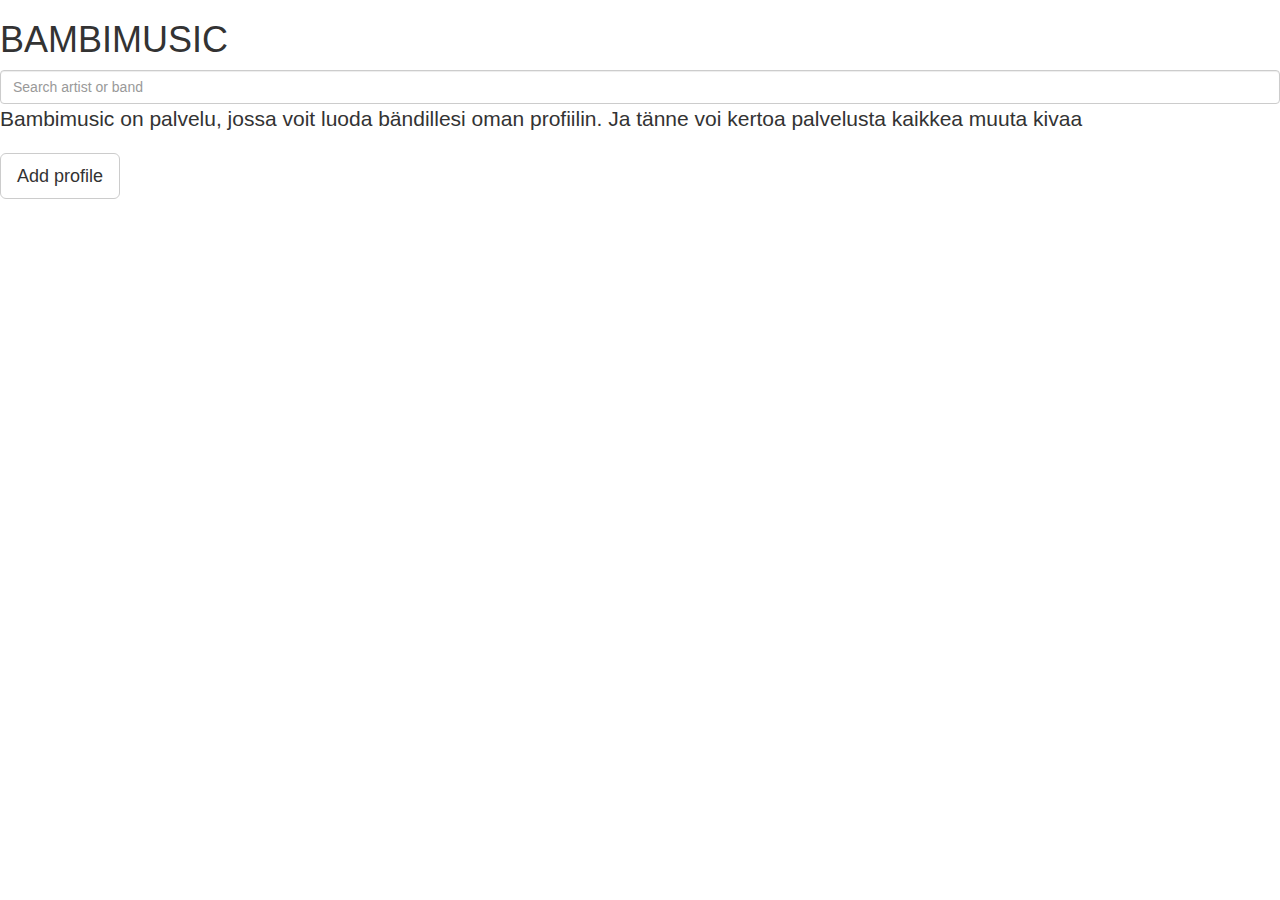
==== templates/index.html @ 52ae2ba2 "tweetit pysyvät mukana scrollatessa" ====
<!DOCTYPE html>
<html>
<head>
<meta charset="UTF-8">
<meta name="viewport" content="width=device-width, initial-scale=1">
<title>Bambimusiikki</title>
<link rel="stylesheet" href="https://maxcdn.bootstrapcdn.com/bootstrap/3.3.7/css/bootstrap.min.css" integrity="sha384-BVYiiSIFeK1dGmJRAkycuHAHRg32OmUcww7on3RYdg4Va+PmSTsz/K68vbdEjh4u" crossorigin="anonymous">
<link rel="stylesheet" type="text/css" href={{ url_for('static', filename='index.css') }} />
<script src="https://maxcdn.bootstrapcdn.com/bootstrap/3.3.7/js/bootstrap.min.js" integrity="sha384-Tc5IQib027qvyjSMfHjOMaLkfuWVxZxUPnCJA7l2mCWNIpG9mGCD8wGNIcPD7Txa" crossorigin="anonymous"></script>
</head>

<body>

  <header><h1>BAMBIMUSIC</h1></header>

<!--  <div class="container">

      <div class="inner cover">
        <p class="lead">Bambimusic on palvelu, jossa voit luoda bändillesi profiilin.</p>
        <p class="lead">
          <a href="#" class="btn btn-lg btn-default">Add profile</a>
        </p>
      </div>


    </div>

</body>
-->

<div class="site-wrapper">

  <div class="site-wrapper-inner">

    <div class="cover-container">

      <div class="masthead clearfix">
        <div class="inner">
          <nav>
            <ul class="nav masthead-nav">
              <li><input type="search" class="form-control" placeholder="Search artist or band"></li>
            </ul>
          </nav>
        </div>
      </div>

      <div class="inner cover">
        <p class="lead">Bambimusic on palvelu, jossa voit luoda bändillesi oman profiilin. Ja tänne voi kertoa palvelusta kaikkea muuta kivaa</p>
        <p class="lead">
          <a href="#" class="btn btn-lg btn-default">Add profile</a>
        </p>
      </div>

    </div>

  </div>

</div>
</html>
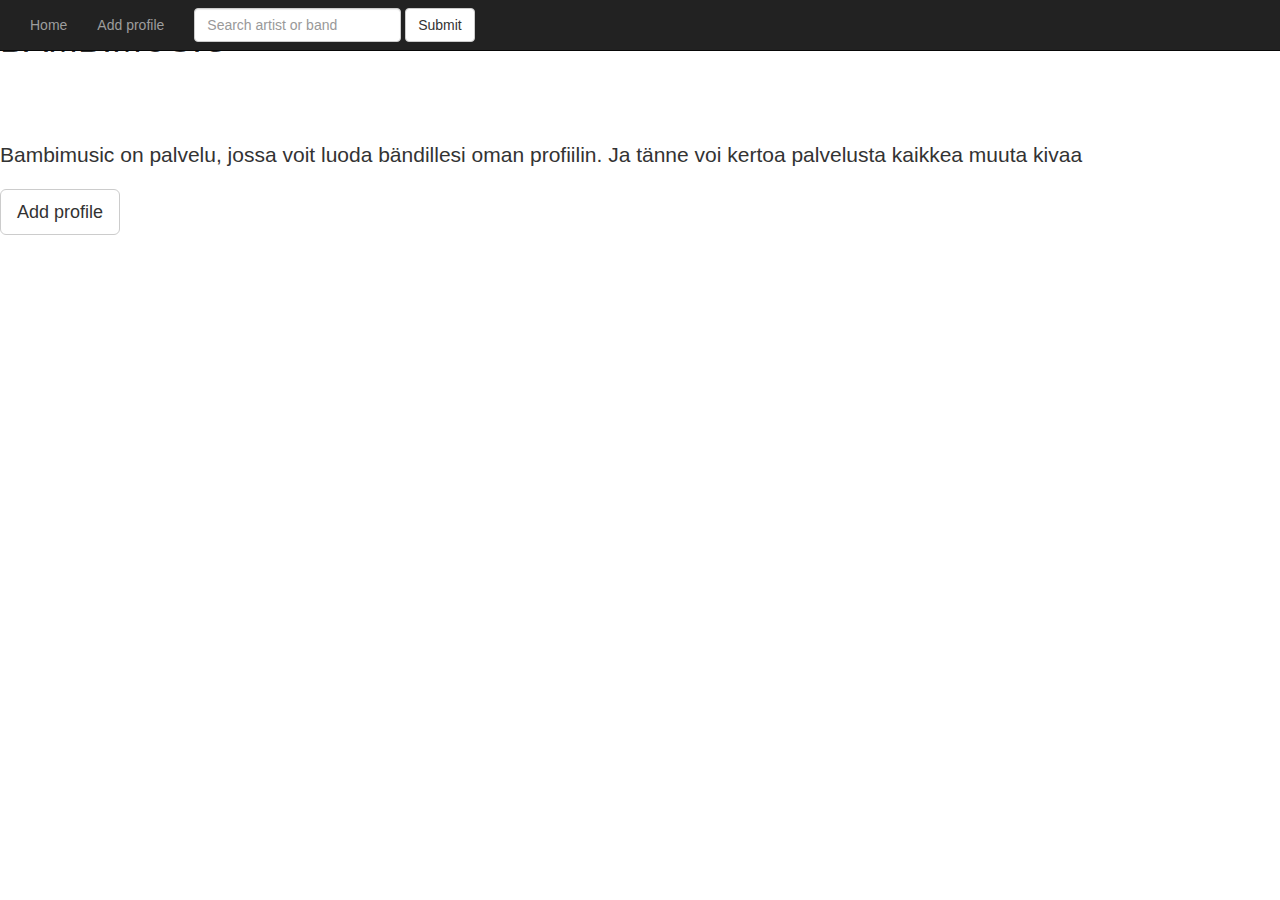
==== commit 6e419f5d: "navbar tehty" ====
--- a/templates/index.html
+++ b/templates/index.html
@@ -13,36 +13,31 @@
 
   <header><h1>BAMBIMUSIC</h1></header>
 
-<!--  <div class="container">
-
-      <div class="inner cover">
-        <p class="lead">Bambimusic on palvelu, jossa voit luoda bändillesi profiilin.</p>
-        <p class="lead">
-          <a href="#" class="btn btn-lg btn-default">Add profile</a>
-        </p>
-      </div>
-
-
+  <div class="container">
+    <div class="navbar">
+      <nav class="navbar navbar-inverse navbar-fixed-top">
+         <div class="container-fluid">
+    <!-- Collect the nav links, forms, and other content for toggling -->
+            <ul class="nav navbar-nav">
+              <li><a href="#">Home</a></li>
+              <li><a href="#">Add profile</a></li>
+            </ul>
+            <form class="navbar-form navbar-left">
+              <div class="form-group">
+                <input type="text" class="form-control" placeholder="Search artist or band">
+              </div>
+              <button type="submit" class="btn btn-default">Submit</button>
+            </form>
+          </div>
+      </nav>
     </div>
-
-</body>
--->
+  </div>
 
 <div class="site-wrapper">
 
   <div class="site-wrapper-inner">
 
     <div class="cover-container">
-
-      <div class="masthead clearfix">
-        <div class="inner">
-          <nav>
-            <ul class="nav masthead-nav">
-              <li><input type="search" class="form-control" placeholder="Search artist or band"></li>
-            </ul>
-          </nav>
-        </div>
-      </div>
 
       <div class="inner cover">
         <p class="lead">Bambimusic on palvelu, jossa voit luoda bändillesi oman profiilin. Ja tänne voi kertoa palvelusta kaikkea muuta kivaa</p>
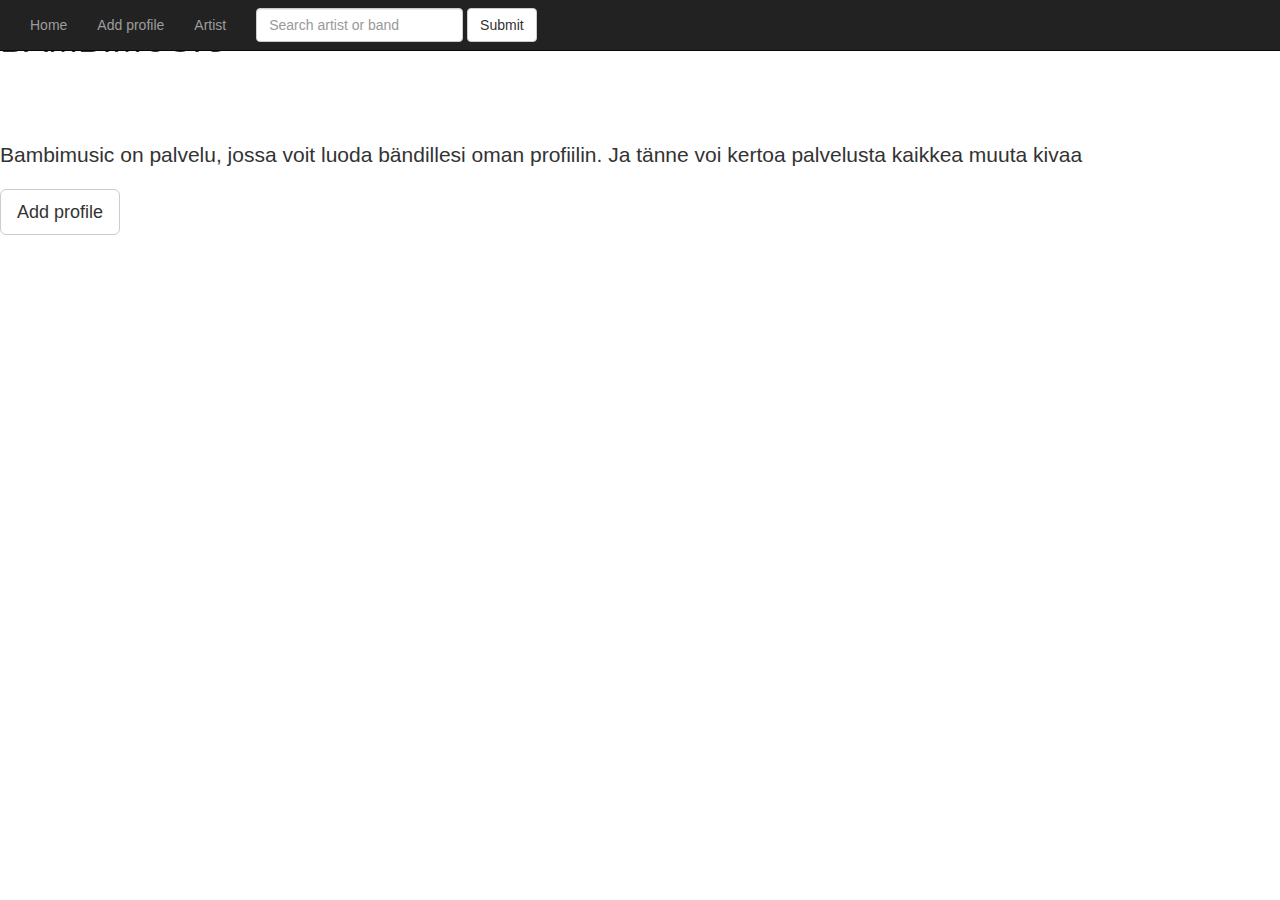
==== commit 08ed6157: "pienia muutoksia" ====
--- a/templates/index.html
+++ b/templates/index.html
@@ -19,8 +19,9 @@
          <div class="container-fluid">
     <!-- Collect the nav links, forms, and other content for toggling -->
             <ul class="nav navbar-nav">
-              <li><a href="#">Home</a></li>
-              <li><a href="#">Add profile</a></li>
+              <li><a href="/">Home</a></li>
+              <li><a href="/add">Add profile</a></li>
+              <li><a href="/artist">Artist</a></li>
             </ul>
             <form class="navbar-form navbar-left">
               <div class="form-group">
@@ -42,7 +43,7 @@
       <div class="inner cover">
         <p class="lead">Bambimusic on palvelu, jossa voit luoda bändillesi oman profiilin. Ja tänne voi kertoa palvelusta kaikkea muuta kivaa</p>
         <p class="lead">
-          <a href="#" class="btn btn-lg btn-default">Add profile</a>
+          <a href="/add" class="btn btn-lg btn-default">Add profile</a>
         </p>
       </div>
 
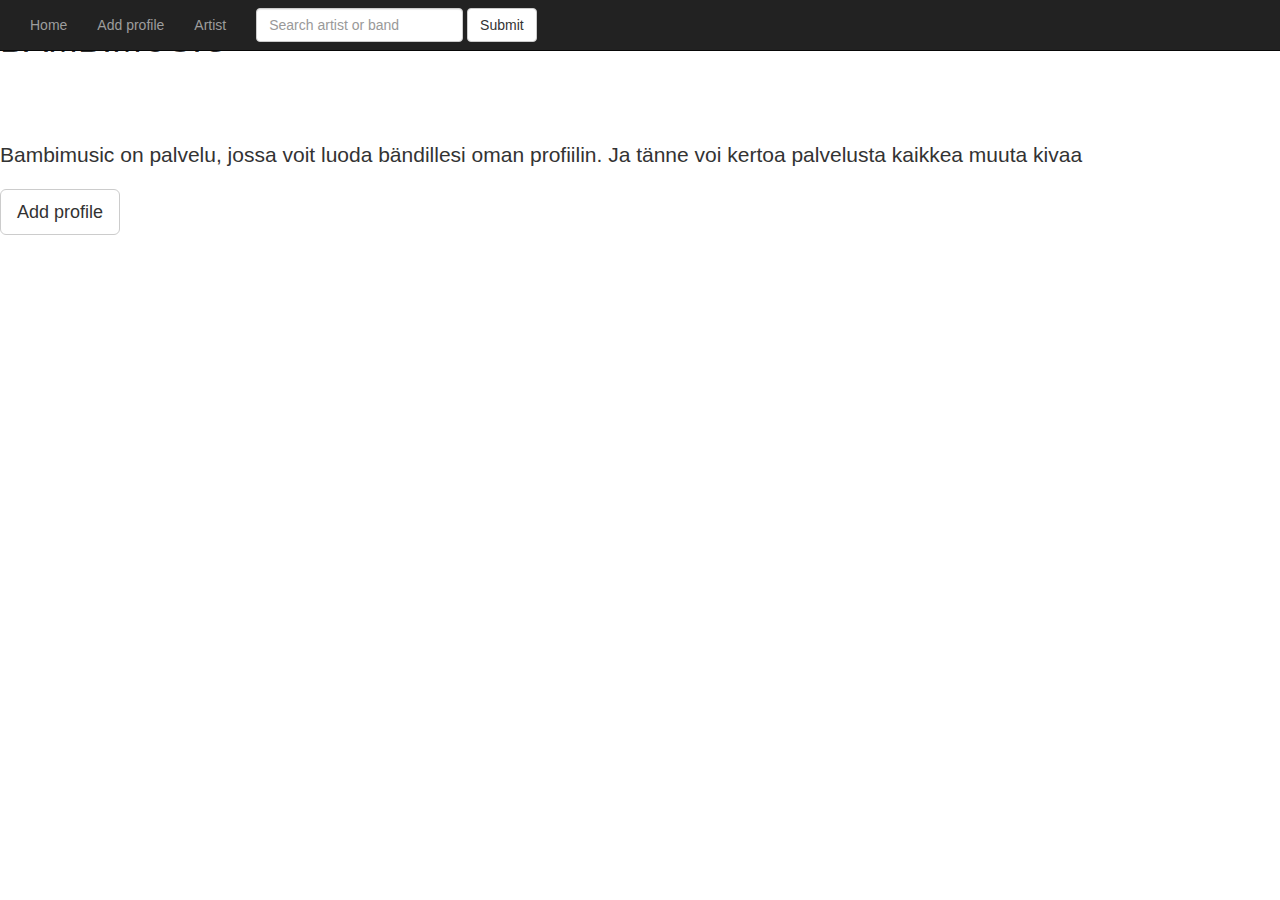
==== commit b7fbd593: "mobiiliulkoasun hiomista" ====
--- a/templates/index.html
+++ b/templates/index.html
@@ -6,6 +6,7 @@
 <title>Bambimusiikki</title>
 <link rel="stylesheet" href="https://maxcdn.bootstrapcdn.com/bootstrap/3.3.7/css/bootstrap.min.css" integrity="sha384-BVYiiSIFeK1dGmJRAkycuHAHRg32OmUcww7on3RYdg4Va+PmSTsz/K68vbdEjh4u" crossorigin="anonymous">
 <link rel="stylesheet" type="text/css" href={{ url_for('static', filename='index.css') }} />
+<script src="https://ajax.googleapis.com/ajax/libs/jquery/3.1.1/jquery.min.js"></script>
 <script src="https://maxcdn.bootstrapcdn.com/bootstrap/3.3.7/js/bootstrap.min.js" integrity="sha384-Tc5IQib027qvyjSMfHjOMaLkfuWVxZxUPnCJA7l2mCWNIpG9mGCD8wGNIcPD7Txa" crossorigin="anonymous"></script>
 </head>
 
@@ -18,6 +19,16 @@
       <nav class="navbar navbar-inverse navbar-fixed-top">
          <div class="container-fluid">
     <!-- Collect the nav links, forms, and other content for toggling -->
+            <div class="navbar-header">
+              <button type="button" id ="navbar-toggle" class="navbar-toggle collapsed" data-toggle="collapse" data-target="#bs-example-navbar-collapse-1" aria-expanded="false">
+                <span class="sr-only">Toggle navigation</span>
+                <span class="icon-bar"></span>
+                <span class="icon-bar"></span>
+                <span class="icon-bar"></span>
+              </button>
+          </div>
+
+           <div class="collapse navbar-collapse" id="bs-example-navbar-collapse-1">
             <ul class="nav navbar-nav">
               <li><a href="/">Home</a></li>
               <li><a href="/add">Add profile</a></li>
@@ -29,6 +40,7 @@
               </div>
               <button type="submit" class="btn btn-default">Submit</button>
             </form>
+            </div>
           </div>
       </nav>
     </div>
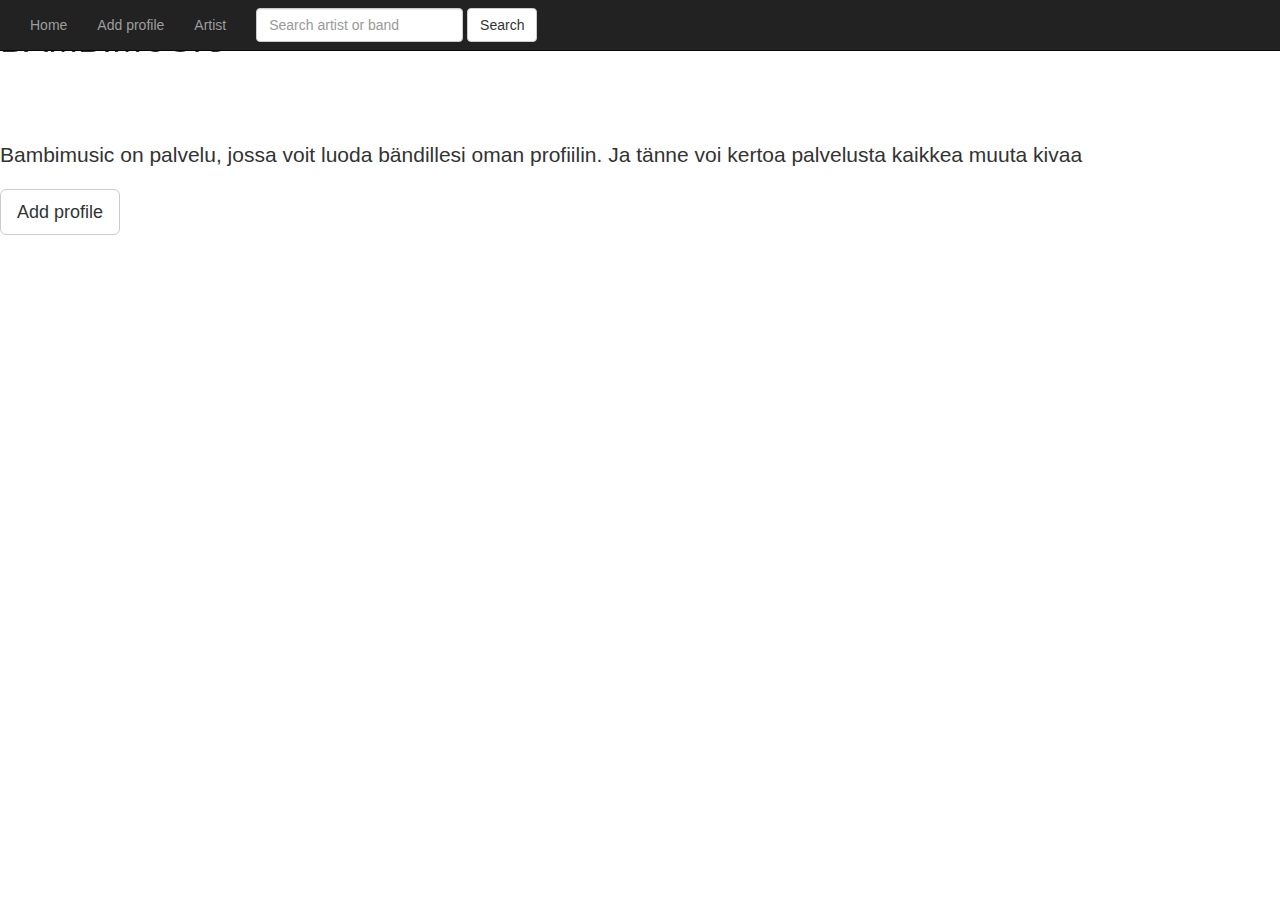
==== commit 09c6b417: "Haun prototyyppi, Links osion poistaminen, mockupdata muokkauksia" ====
--- a/templates/index.html
+++ b/templates/index.html
@@ -36,9 +36,9 @@
             </ul>
             <form class="navbar-form navbar-left">
               <div class="form-group">
-                <input type="text" class="form-control" placeholder="Search artist or band">
+                <input type="text" class="form-control" id="searchInput" placeholder="Search artist or band">
               </div>
-              <button type="submit" class="btn btn-default">Submit</button>
+              <button type="button" id="searchButton" class="btn btn-default">Search</button>
             </form>
             </div>
           </div>
@@ -64,4 +64,7 @@
   </div>
 
 </div>
+
+<script src="static/search.js"></script>
+</body>
 </html>
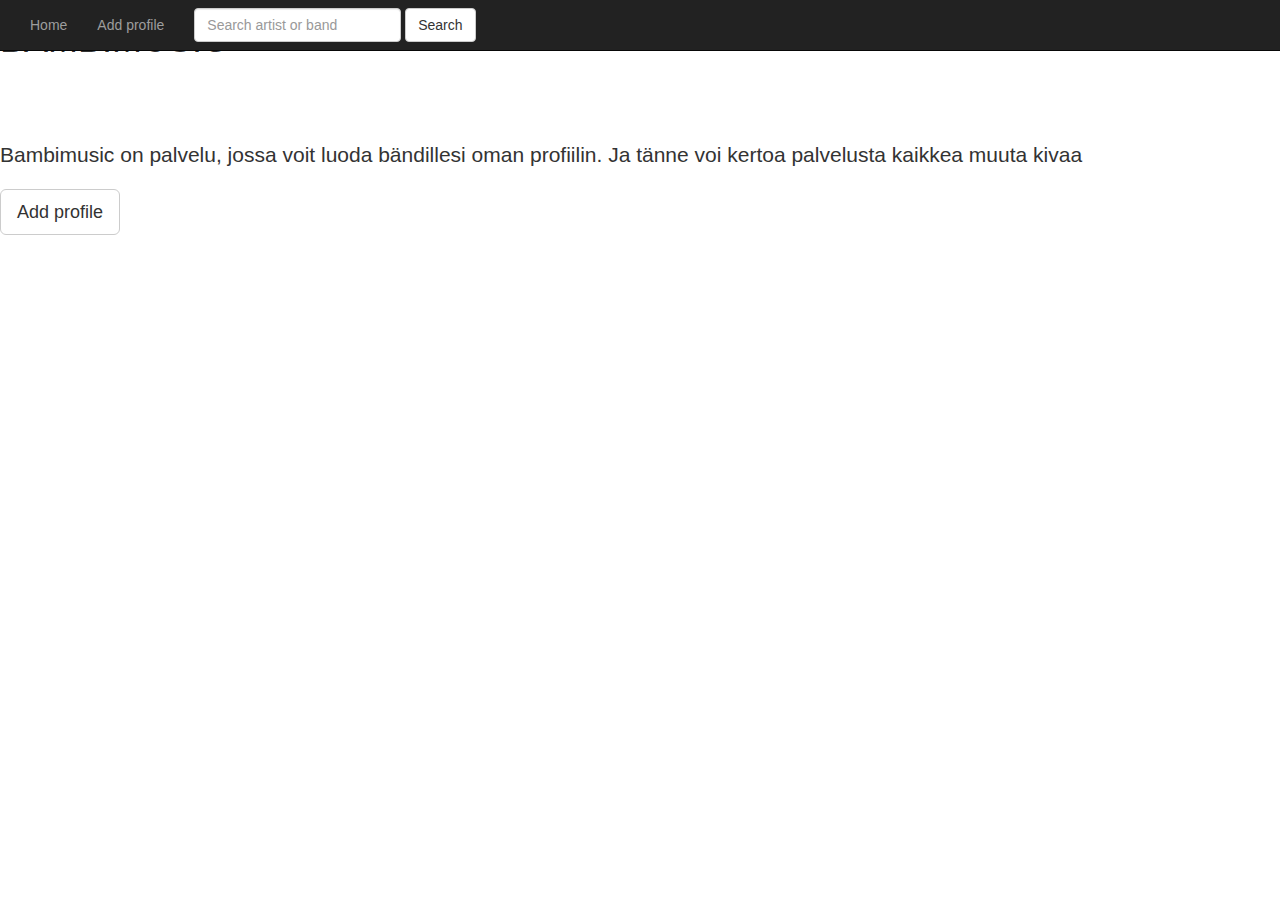
==== commit b47954af: "sivuston title englanniksi, labelien muokkausta, submit-button responsiiviseksi, artist linkki pois " ====
--- a/templates/index.html
+++ b/templates/index.html
@@ -3,7 +3,7 @@
 <head>
 <meta charset="UTF-8">
 <meta name="viewport" content="width=device-width, initial-scale=1">
-<title>Bambimusiikki</title>
+<title>Bambimusic</title>
 <link rel="stylesheet" href="https://maxcdn.bootstrapcdn.com/bootstrap/3.3.7/css/bootstrap.min.css" integrity="sha384-BVYiiSIFeK1dGmJRAkycuHAHRg32OmUcww7on3RYdg4Va+PmSTsz/K68vbdEjh4u" crossorigin="anonymous">
 <link rel="stylesheet" type="text/css" href={{ url_for('static', filename='index.css') }} />
 <script src="https://ajax.googleapis.com/ajax/libs/jquery/3.1.1/jquery.min.js"></script>
@@ -32,7 +32,6 @@
             <ul class="nav navbar-nav">
               <li><a href="/">Home</a></li>
               <li><a href="/add">Add profile</a></li>
-              <li><a href="/artist">Artist</a></li>
             </ul>
             <form class="navbar-form navbar-left">
               <div class="form-group">
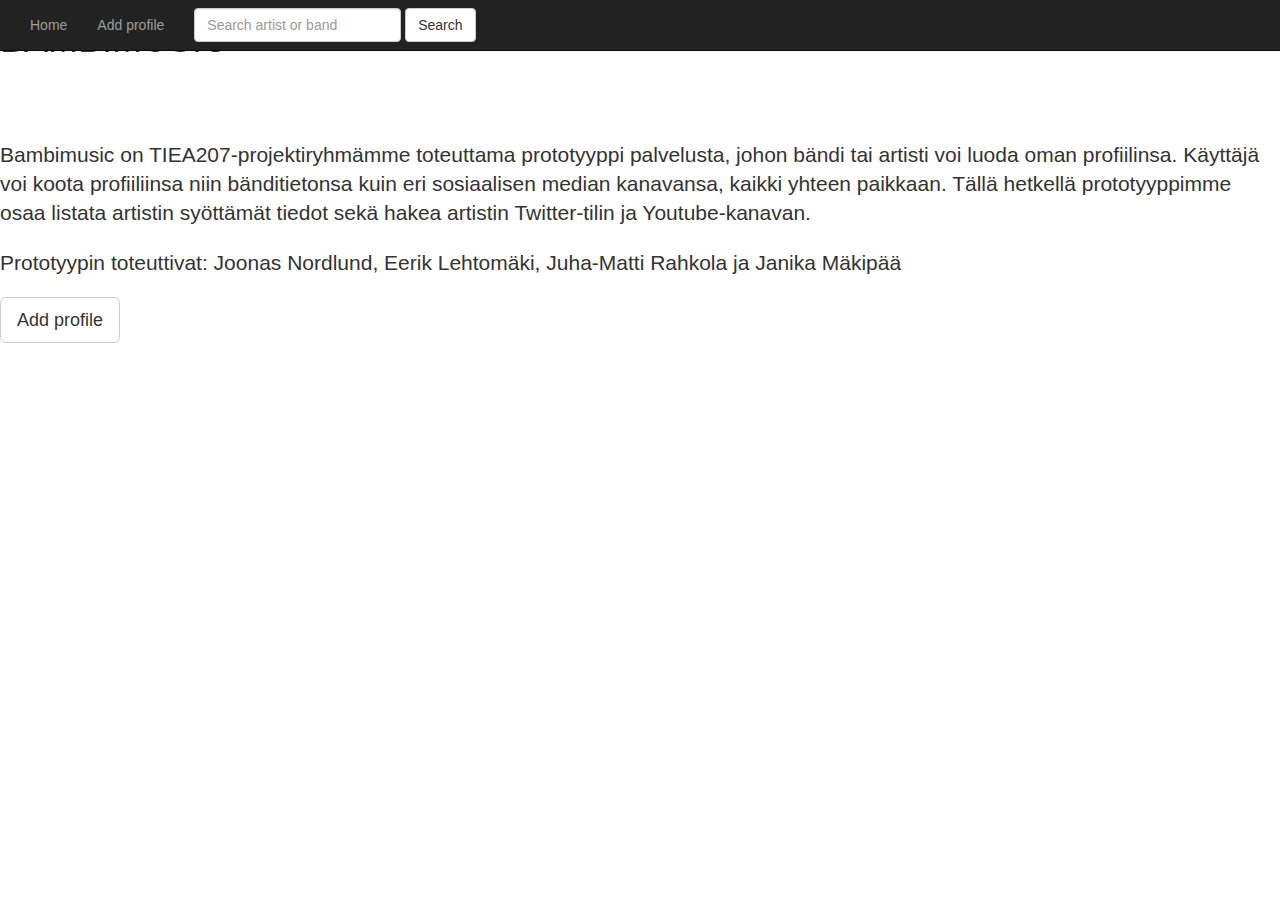
==== commit cc570dde: "pienia muutoksia" ====
--- a/templates/index.html
+++ b/templates/index.html
@@ -52,7 +52,8 @@
     <div class="cover-container">
 
       <div class="inner cover">
-        <p class="lead">Bambimusic on palvelu, jossa voit luoda bändillesi oman profiilin. Ja tänne voi kertoa palvelusta kaikkea muuta kivaa</p>
+        <p class="lead">Bambimusic on TIEA207-projektiryhmämme toteuttama prototyyppi palvelusta, johon bändi tai artisti voi luoda oman profiilinsa. Käyttäjä voi koota profiiliinsa niin bänditietonsa kuin eri sosiaalisen median kanavansa, kaikki yhteen paikkaan. Tällä hetkellä prototyyppimme osaa listata artistin syöttämät tiedot sekä hakea artistin Twitter-tilin ja Youtube-kanavan. </br></p>
+        <p class="lead"> Prototyypin toteuttivat: Joonas Nordlund, Eerik Lehtomäki, Juha-Matti Rahkola ja Janika Mäkipää</p>
         <p class="lead">
           <a href="/add" class="btn btn-lg btn-default">Add profile</a>
         </p>
